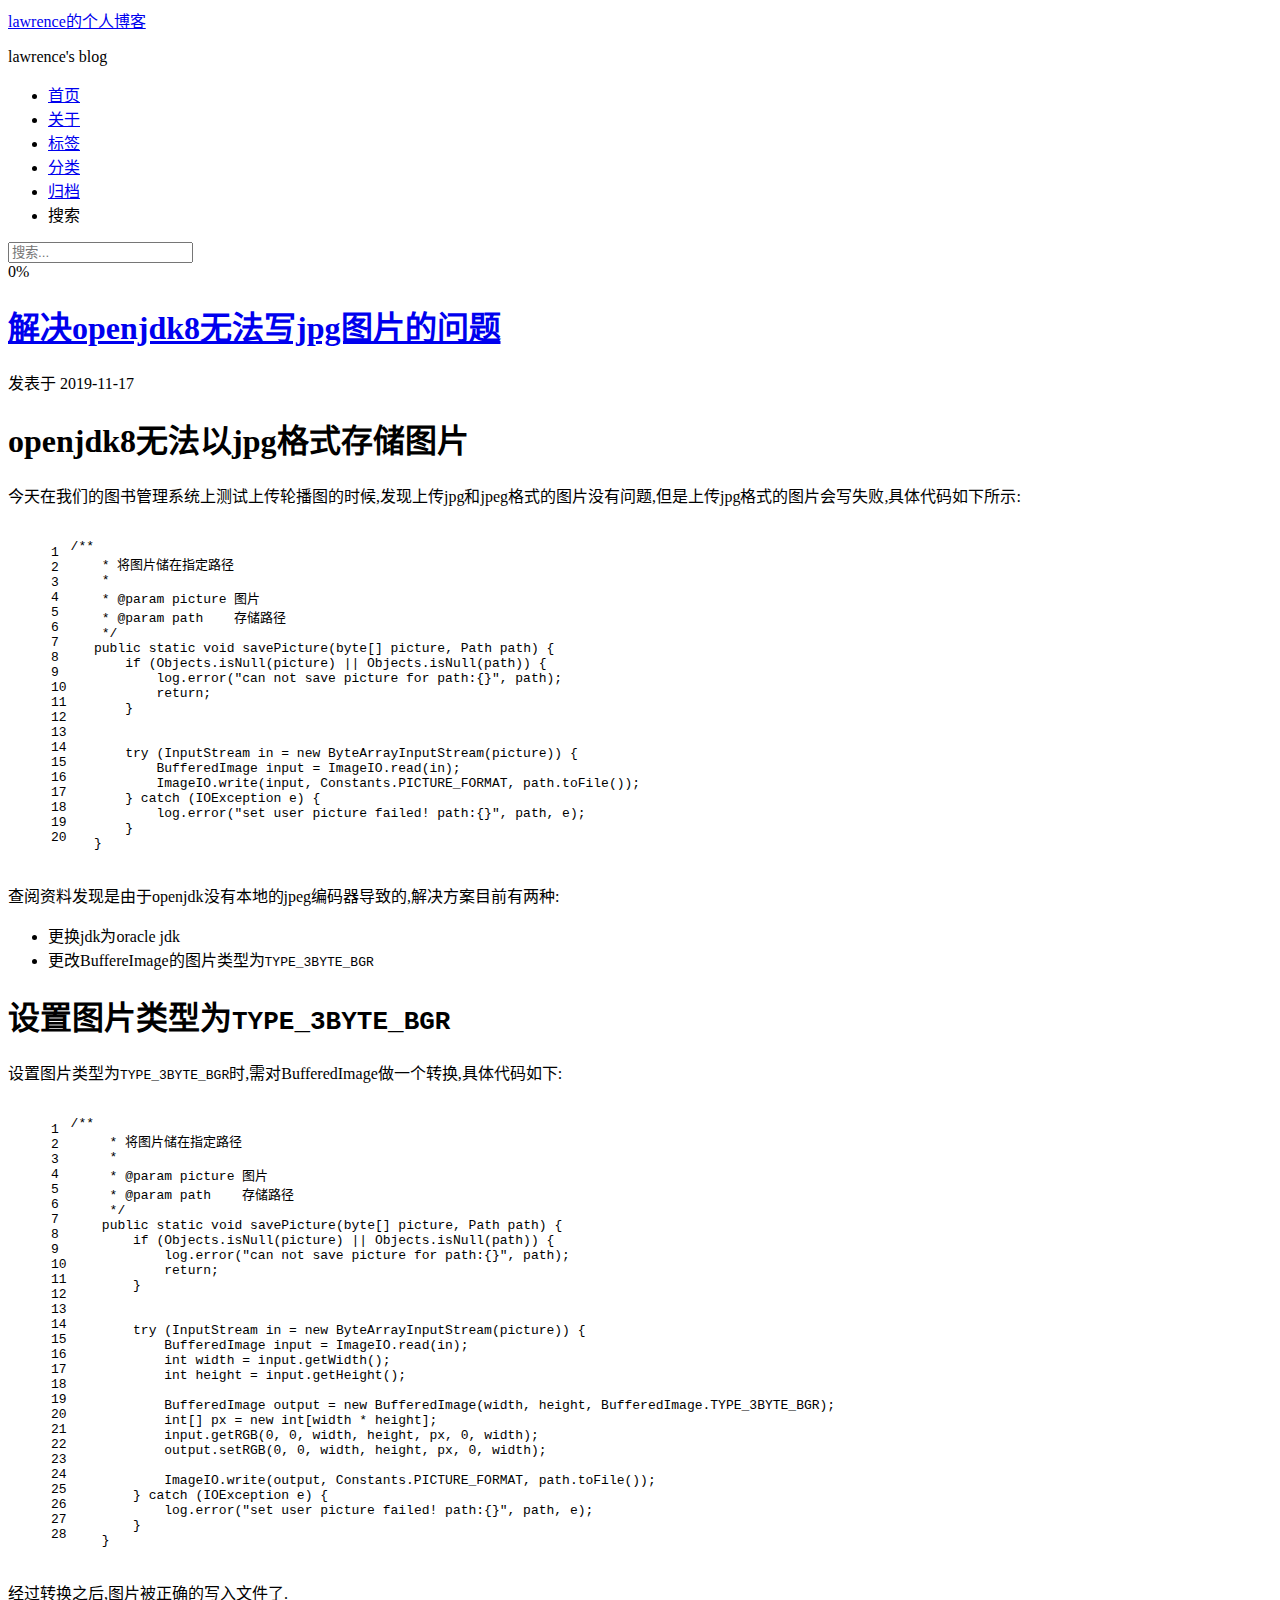
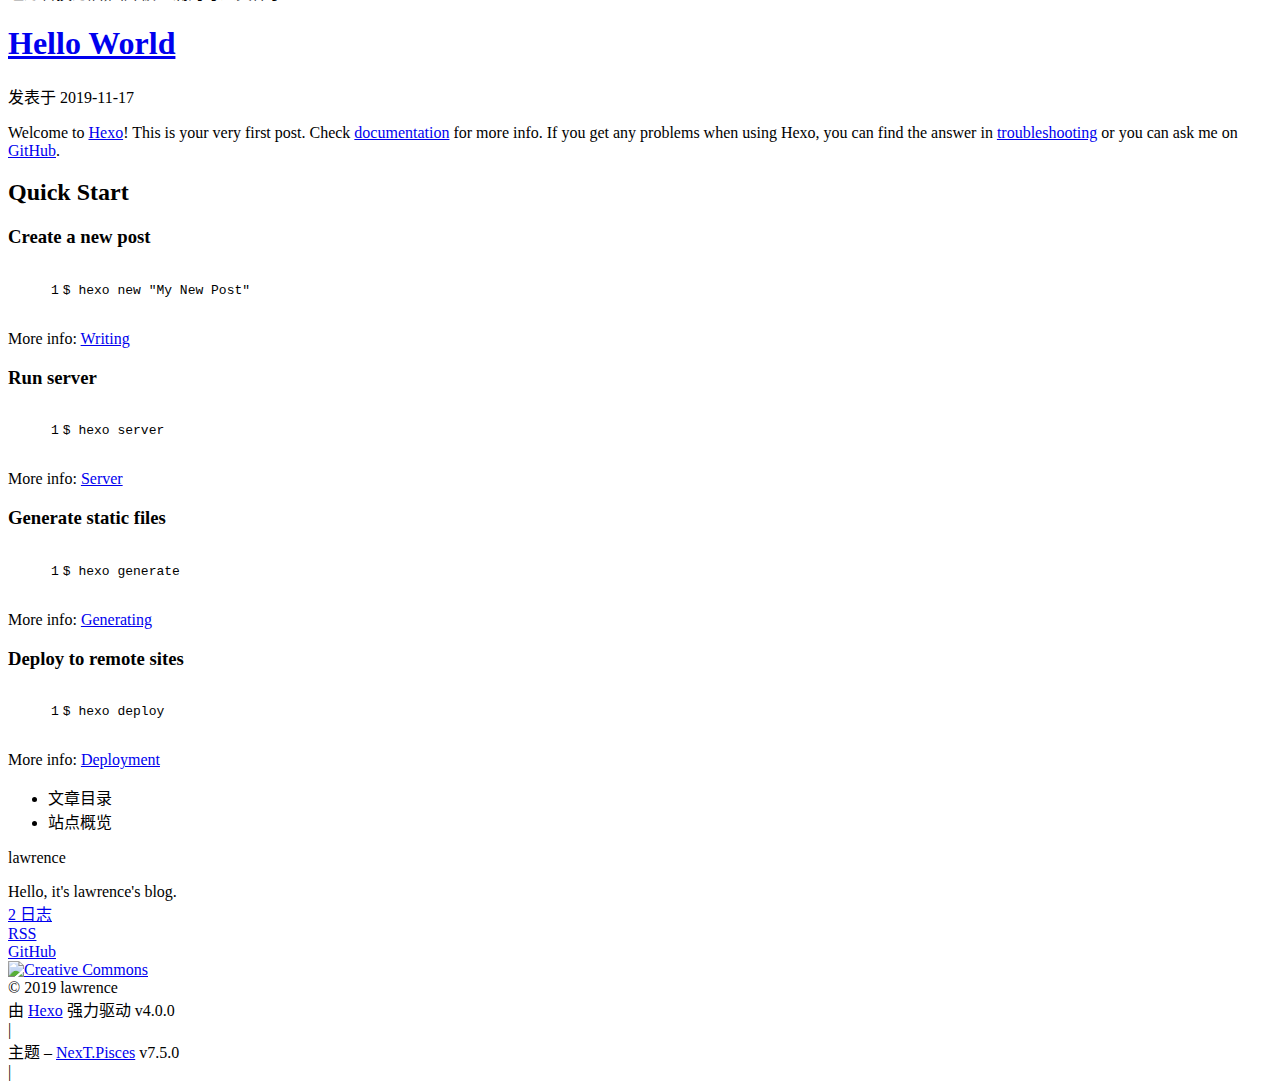
==== index.html @ 9e8fa54a "Site updated: 2019-11-17 22:23:55" ====
<!DOCTYPE html>
<html lang="zh-CN">
<head>
  <meta charset="UTF-8">
<meta name="viewport" content="width=device-width, initial-scale=1, maximum-scale=2">
<meta name="theme-color" content="#222">
<meta name="generator" content="Hexo 4.0.0">
  <link rel="apple-touch-icon" sizes="180x180" href="/blogs/images/apple-touch-icon-next.png">
  <link rel="icon" type="image/png" sizes="32x32" href="/blogs/images/favicon-32x32-next.png">
  <link rel="icon" type="image/png" sizes="16x16" href="/blogs/images/favicon-16x16-next.png">
  <link rel="mask-icon" href="/blogs/images/logo.svg" color="#222">
  <link rel="alternate" href="/blogs/atom.xml" title="lawrence的个人博客" type="application/atom+xml">

<link rel="stylesheet" href="/blogs/css/main.css">


<link rel="stylesheet" href="/blogs/lib/font-awesome/css/font-awesome.min.css">


<script id="hexo-configurations">
  var NexT = window.NexT || {};
  var CONFIG = {
    root: '/blogs/',
    scheme: 'Pisces',
    version: '7.5.0',
    exturl: false,
    sidebar: {"position":"left","display":"post","offset":12,"onmobile":false},
    copycode: {"enable":false,"show_result":false,"style":null},
    back2top: {"enable":true,"sidebar":false,"scrollpercent":false},
    bookmark: {"enable":false,"color":"#222","save":"auto"},
    fancybox: false,
    mediumzoom: false,
    lazyload: false,
    pangu: false,
    algolia: {
      appID: '',
      apiKey: '',
      indexName: '',
      hits: {"per_page":10},
      labels: {"input_placeholder":"Search for Posts","hits_empty":"We didn't find any results for the search: ${query}","hits_stats":"${hits} results found in ${time} ms"}
    },
    localsearch: {"enable":true,"trigger":"auto","top_n_per_article":1,"unescape":false,"preload":false},
    path: '',
    motion: {"enable":true,"async":false,"transition":{"post_block":"fadeIn","post_header":"slideDownIn","post_body":"slideDownIn","coll_header":"slideLeftIn","sidebar":"slideUpIn"}},
    sidebarPadding: 40
  };
</script>

  <meta name="description" content="Hello, it&amp;apos;s lawrence&amp;apos;s blog.">
<meta property="og:type" content="website">
<meta property="og:title" content="lawrence的个人博客">
<meta property="og:url" content="https:&#x2F;&#x2F;lawrencezhu.gitee.io&#x2F;blogs&#x2F;index.html">
<meta property="og:site_name" content="lawrence的个人博客">
<meta property="og:description" content="Hello, it&amp;apos;s lawrence&amp;apos;s blog.">
<meta property="og:locale" content="zh-CN">
<meta name="twitter:card" content="summary">

<link rel="canonical" href="https://lawrencezhu.gitee.io/blogs/">


<script id="page-configurations">
  // https://hexo.io/docs/variables.html
  CONFIG.page = {
    sidebar: "",
    isHome: true,
    isPost: false,
    isPage: false,
    isArchive: false
  };
</script>

  <title>lawrence的个人博客</title>
  






  <noscript>
  <style>
  .use-motion .brand,
  .use-motion .menu-item,
  .sidebar-inner,
  .use-motion .post-block,
  .use-motion .pagination,
  .use-motion .comments,
  .use-motion .post-header,
  .use-motion .post-body,
  .use-motion .collection-header { opacity: initial; }

  .use-motion .site-title,
  .use-motion .site-subtitle {
    opacity: initial;
    top: initial;
  }

  .use-motion .logo-line-before i { left: initial; }
  .use-motion .logo-line-after i { right: initial; }
  </style>
</noscript>

</head>

<body itemscope itemtype="http://schema.org/WebPage">
  <div class="container use-motion">
    <div class="headband"></div>

    <header class="header" itemscope itemtype="http://schema.org/WPHeader">
      <div class="header-inner"><div class="site-brand-container">
  <div class="site-meta">

    <div>
      <a href="/blogs/" class="brand" rel="start">
        <span class="logo-line-before"><i></i></span>
        <span class="site-title">lawrence的个人博客</span>
        <span class="logo-line-after"><i></i></span>
      </a>
    </div>
        <p class="site-subtitle">lawrence's blog</p>
  </div>

  <div class="site-nav-toggle">
    <div class="toggle" aria-label="切换导航栏">
      <span class="toggle-line toggle-line-first"></span>
      <span class="toggle-line toggle-line-middle"></span>
      <span class="toggle-line toggle-line-last"></span>
    </div>
  </div>
</div>


<nav class="site-nav">
  
  <ul id="menu" class="menu">
        <li class="menu-item menu-item-home">

    <a href="/blogs/" rel="section"><i class="fa fa-fw fa-home"></i>首页</a>

  </li>
        <li class="menu-item menu-item-about">

    <a href="/blogs/about/" rel="section"><i class="fa fa-fw fa-user"></i>关于</a>

  </li>
        <li class="menu-item menu-item-tags">

    <a href="/blogs/tags/" rel="section"><i class="fa fa-fw fa-tags"></i>标签</a>

  </li>
        <li class="menu-item menu-item-categories">

    <a href="/blogs/categories/" rel="section"><i class="fa fa-fw fa-th"></i>分类</a>

  </li>
        <li class="menu-item menu-item-archives">

    <a href="/blogs/archives/" rel="section"><i class="fa fa-fw fa-archive"></i>归档</a>

  </li>
      <li class="menu-item menu-item-search">
        <a role="button" class="popup-trigger"><i class="fa fa-search fa-fw"></i>搜索
        </a>
      </li>
  </ul>

</nav>
  <div class="site-search">
    <div class="popup search-popup">
    <div class="search-header">
  <span class="search-icon">
    <i class="fa fa-search"></i>
  </span>
  <div class="search-input-container">
    <input autocomplete="off" autocorrect="off" autocapitalize="none"
           placeholder="搜索..." spellcheck="false"
           type="text" id="search-input">
  </div>
  <span class="popup-btn-close">
    <i class="fa fa-times-circle"></i>
  </span>
</div>
<div id="search-result"></div>

</div>
<div class="search-pop-overlay"></div>

  </div>
</div>
    </header>

    
  <div class="back-to-top">
    <i class="fa fa-arrow-up"></i>
    <span>0%</span>
  </div>


    <main class="main">
      <div class="main-inner">
        <div class="content-wrap">
          

          <div class="content">
            

  <div class="posts-expand">
        
  
  
  <article itemscope itemtype="http://schema.org/Article" class="post-block home" lang="zh-CN">
    <link itemprop="mainEntityOfPage" href="https://lawrencezhu.gitee.io/blogs/blogs/2019/11/17/%E8%A7%A3%E5%86%B3openjdk8%E6%97%A0%E6%B3%95%E5%86%99jpg%E5%9B%BE%E7%89%87%E7%9A%84%E9%97%AE%E9%A2%98/">

    <span hidden itemprop="author" itemscope itemtype="http://schema.org/Person">
      <meta itemprop="image" content="/blogs/images/avatar.gif">
      <meta itemprop="name" content="lawrence">
      <meta itemprop="description" content="Hello, it's lawrence's blog.">
    </span>

    <span hidden itemprop="publisher" itemscope itemtype="http://schema.org/Organization">
      <meta itemprop="name" content="lawrence的个人博客">
    </span>
      <header class="post-header">
        <h1 class="post-title" itemprop="name headline">
          
            <a href="/blogs/2019/11/17/%E8%A7%A3%E5%86%B3openjdk8%E6%97%A0%E6%B3%95%E5%86%99jpg%E5%9B%BE%E7%89%87%E7%9A%84%E9%97%AE%E9%A2%98/" class="post-title-link" itemprop="url">解决openjdk8无法写jpg图片的问题</a>
        </h1>

        <div class="post-meta">
            <span class="post-meta-item">
              <span class="post-meta-item-icon">
                <i class="fa fa-calendar-o"></i>
              </span>
              <span class="post-meta-item-text">发表于</span>
              

              <time title="创建时间：2019-11-17 22:08:25 / 修改时间：22:21:21" itemprop="dateCreated datePublished" datetime="2019-11-17T22:08:25+08:00">2019-11-17</time>
            </span>

          

        </div>
      </header>

    
    
    
    <div class="post-body" itemprop="articleBody">

      
          <h1 id="openjdk8无法以jpg格式存储图片"><a href="#openjdk8无法以jpg格式存储图片" class="headerlink" title="openjdk8无法以jpg格式存储图片"></a>openjdk8无法以jpg格式存储图片</h1><p>今天在我们的图书管理系统上测试上传轮播图的时候,发现上传jpg和jpeg格式的图片没有问题,但是上传jpg格式的图片会写失败,具体代码如下所示:</p>
<figure class="highlight java"><table><tr><td class="gutter"><pre><span class="line">1</span><br><span class="line">2</span><br><span class="line">3</span><br><span class="line">4</span><br><span class="line">5</span><br><span class="line">6</span><br><span class="line">7</span><br><span class="line">8</span><br><span class="line">9</span><br><span class="line">10</span><br><span class="line">11</span><br><span class="line">12</span><br><span class="line">13</span><br><span class="line">14</span><br><span class="line">15</span><br><span class="line">16</span><br><span class="line">17</span><br><span class="line">18</span><br><span class="line">19</span><br><span class="line">20</span><br></pre></td><td class="code"><pre><span class="line"><span class="comment">/**</span></span><br><span class="line"><span class="comment">    * 将图片储在指定路径</span></span><br><span class="line"><span class="comment">    *</span></span><br><span class="line"><span class="comment">    * <span class="doctag">@param</span> picture 图片</span></span><br><span class="line"><span class="comment">    * <span class="doctag">@param</span> path    存储路径</span></span><br><span class="line"><span class="comment">    */</span></span><br><span class="line">   <span class="function"><span class="keyword">public</span> <span class="keyword">static</span> <span class="keyword">void</span> <span class="title">savePicture</span><span class="params">(<span class="keyword">byte</span>[] picture, Path path)</span> </span>&#123;</span><br><span class="line">       <span class="keyword">if</span> (Objects.isNull(picture) || Objects.isNull(path)) &#123;</span><br><span class="line">           log.error(<span class="string">"can not save picture for path:&#123;&#125;"</span>, path);</span><br><span class="line">           <span class="keyword">return</span>;</span><br><span class="line">       &#125;</span><br><span class="line"></span><br><span class="line"></span><br><span class="line">       <span class="keyword">try</span> (InputStream in = <span class="keyword">new</span> ByteArrayInputStream(picture)) &#123;</span><br><span class="line">           BufferedImage input = ImageIO.read(in);</span><br><span class="line">           ImageIO.write(input, Constants.PICTURE_FORMAT, path.toFile());</span><br><span class="line">       &#125; <span class="keyword">catch</span> (IOException e) &#123;</span><br><span class="line">           log.error(<span class="string">"set user picture failed! path:&#123;&#125;"</span>, path, e);</span><br><span class="line">       &#125;</span><br><span class="line">   &#125;</span><br></pre></td></tr></table></figure>
<p>查阅资料发现是由于openjdk没有本地的jpeg编码器导致的,解决方案目前有两种:</p>
<ul>
<li>更换jdk为oracle jdk</li>
<li>更改BuffereImage的图片类型为<code>TYPE_3BYTE_BGR</code></li>
</ul>
<h1 id="设置图片类型为TYPE-3BYTE-BGR"><a href="#设置图片类型为TYPE-3BYTE-BGR" class="headerlink" title="设置图片类型为TYPE_3BYTE_BGR"></a>设置图片类型为<code>TYPE_3BYTE_BGR</code></h1><p>设置图片类型为<code>TYPE_3BYTE_BGR</code>时,需对BufferedImage做一个转换,具体代码如下:</p>
<figure class="highlight java"><table><tr><td class="gutter"><pre><span class="line">1</span><br><span class="line">2</span><br><span class="line">3</span><br><span class="line">4</span><br><span class="line">5</span><br><span class="line">6</span><br><span class="line">7</span><br><span class="line">8</span><br><span class="line">9</span><br><span class="line">10</span><br><span class="line">11</span><br><span class="line">12</span><br><span class="line">13</span><br><span class="line">14</span><br><span class="line">15</span><br><span class="line">16</span><br><span class="line">17</span><br><span class="line">18</span><br><span class="line">19</span><br><span class="line">20</span><br><span class="line">21</span><br><span class="line">22</span><br><span class="line">23</span><br><span class="line">24</span><br><span class="line">25</span><br><span class="line">26</span><br><span class="line">27</span><br><span class="line">28</span><br></pre></td><td class="code"><pre><span class="line"><span class="comment">/**</span></span><br><span class="line"><span class="comment">     * 将图片储在指定路径</span></span><br><span class="line"><span class="comment">     *</span></span><br><span class="line"><span class="comment">     * <span class="doctag">@param</span> picture 图片</span></span><br><span class="line"><span class="comment">     * <span class="doctag">@param</span> path    存储路径</span></span><br><span class="line"><span class="comment">     */</span></span><br><span class="line">    <span class="function"><span class="keyword">public</span> <span class="keyword">static</span> <span class="keyword">void</span> <span class="title">savePicture</span><span class="params">(<span class="keyword">byte</span>[] picture, Path path)</span> </span>&#123;</span><br><span class="line">        <span class="keyword">if</span> (Objects.isNull(picture) || Objects.isNull(path)) &#123;</span><br><span class="line">            log.error(<span class="string">"can not save picture for path:&#123;&#125;"</span>, path);</span><br><span class="line">            <span class="keyword">return</span>;</span><br><span class="line">        &#125;</span><br><span class="line"></span><br><span class="line"></span><br><span class="line">        <span class="keyword">try</span> (InputStream in = <span class="keyword">new</span> ByteArrayInputStream(picture)) &#123;</span><br><span class="line">            BufferedImage input = ImageIO.read(in);</span><br><span class="line">            <span class="keyword">int</span> width = input.getWidth();</span><br><span class="line">            <span class="keyword">int</span> height = input.getHeight();</span><br><span class="line"></span><br><span class="line">            BufferedImage output = <span class="keyword">new</span> BufferedImage(width, height, BufferedImage.TYPE_3BYTE_BGR);</span><br><span class="line">            <span class="keyword">int</span>[] px = <span class="keyword">new</span> <span class="keyword">int</span>[width * height];</span><br><span class="line">            input.getRGB(<span class="number">0</span>, <span class="number">0</span>, width, height, px, <span class="number">0</span>, width);</span><br><span class="line">            output.setRGB(<span class="number">0</span>, <span class="number">0</span>, width, height, px, <span class="number">0</span>, width);</span><br><span class="line"></span><br><span class="line">            ImageIO.write(output, Constants.PICTURE_FORMAT, path.toFile());</span><br><span class="line">        &#125; <span class="keyword">catch</span> (IOException e) &#123;</span><br><span class="line">            log.error(<span class="string">"set user picture failed! path:&#123;&#125;"</span>, path, e);</span><br><span class="line">        &#125;</span><br><span class="line">    &#125;</span><br></pre></td></tr></table></figure>

<p>经过转换之后,图片被正确的写入文件了.</p>

      
    </div>

    
    
    
      <footer class="post-footer">
        <div class="post-eof"></div>
      </footer>
  </article>
  
  
  

        
  
  
  <article itemscope itemtype="http://schema.org/Article" class="post-block home" lang="zh-CN">
    <link itemprop="mainEntityOfPage" href="https://lawrencezhu.gitee.io/blogs/blogs/2019/11/17/hello-world/">

    <span hidden itemprop="author" itemscope itemtype="http://schema.org/Person">
      <meta itemprop="image" content="/blogs/images/avatar.gif">
      <meta itemprop="name" content="lawrence">
      <meta itemprop="description" content="Hello, it's lawrence's blog.">
    </span>

    <span hidden itemprop="publisher" itemscope itemtype="http://schema.org/Organization">
      <meta itemprop="name" content="lawrence的个人博客">
    </span>
      <header class="post-header">
        <h1 class="post-title" itemprop="name headline">
          
            <a href="/blogs/2019/11/17/hello-world/" class="post-title-link" itemprop="url">Hello World</a>
        </h1>

        <div class="post-meta">
            <span class="post-meta-item">
              <span class="post-meta-item-icon">
                <i class="fa fa-calendar-o"></i>
              </span>
              <span class="post-meta-item-text">发表于</span>

              <time title="创建时间：2019-11-17 22:03:40" itemprop="dateCreated datePublished" datetime="2019-11-17T22:03:40+08:00">2019-11-17</time>
            </span>

          

        </div>
      </header>

    
    
    
    <div class="post-body" itemprop="articleBody">

      
          <p>Welcome to <a href="https://hexo.io/" target="_blank" rel="noopener">Hexo</a>! This is your very first post. Check <a href="https://hexo.io/docs/" target="_blank" rel="noopener">documentation</a> for more info. If you get any problems when using Hexo, you can find the answer in <a href="https://hexo.io/docs/troubleshooting.html" target="_blank" rel="noopener">troubleshooting</a> or you can ask me on <a href="https://github.com/hexojs/hexo/issues" target="_blank" rel="noopener">GitHub</a>.</p>
<h2 id="Quick-Start"><a href="#Quick-Start" class="headerlink" title="Quick Start"></a>Quick Start</h2><h3 id="Create-a-new-post"><a href="#Create-a-new-post" class="headerlink" title="Create a new post"></a>Create a new post</h3><figure class="highlight bash"><table><tr><td class="gutter"><pre><span class="line">1</span><br></pre></td><td class="code"><pre><span class="line">$ hexo new <span class="string">"My New Post"</span></span><br></pre></td></tr></table></figure>

<p>More info: <a href="https://hexo.io/docs/writing.html" target="_blank" rel="noopener">Writing</a></p>
<h3 id="Run-server"><a href="#Run-server" class="headerlink" title="Run server"></a>Run server</h3><figure class="highlight bash"><table><tr><td class="gutter"><pre><span class="line">1</span><br></pre></td><td class="code"><pre><span class="line">$ hexo server</span><br></pre></td></tr></table></figure>

<p>More info: <a href="https://hexo.io/docs/server.html" target="_blank" rel="noopener">Server</a></p>
<h3 id="Generate-static-files"><a href="#Generate-static-files" class="headerlink" title="Generate static files"></a>Generate static files</h3><figure class="highlight bash"><table><tr><td class="gutter"><pre><span class="line">1</span><br></pre></td><td class="code"><pre><span class="line">$ hexo generate</span><br></pre></td></tr></table></figure>

<p>More info: <a href="https://hexo.io/docs/generating.html" target="_blank" rel="noopener">Generating</a></p>
<h3 id="Deploy-to-remote-sites"><a href="#Deploy-to-remote-sites" class="headerlink" title="Deploy to remote sites"></a>Deploy to remote sites</h3><figure class="highlight bash"><table><tr><td class="gutter"><pre><span class="line">1</span><br></pre></td><td class="code"><pre><span class="line">$ hexo deploy</span><br></pre></td></tr></table></figure>

<p>More info: <a href="https://hexo.io/docs/one-command-deployment.html" target="_blank" rel="noopener">Deployment</a></p>

      
    </div>

    
    
    
      <footer class="post-footer">
        <div class="post-eof"></div>
      </footer>
  </article>
  
  
  

  </div>

  



          </div>
          

        </div>
          
  
  <div class="toggle sidebar-toggle">
    <span class="toggle-line toggle-line-first"></span>
    <span class="toggle-line toggle-line-middle"></span>
    <span class="toggle-line toggle-line-last"></span>
  </div>

  <aside class="sidebar">
    <div class="sidebar-inner">

      <ul class="sidebar-nav motion-element">
        <li class="sidebar-nav-toc">
          文章目录
        </li>
        <li class="sidebar-nav-overview">
          站点概览
        </li>
      </ul>

      <!--noindex-->
      <div class="post-toc-wrap sidebar-panel">
      </div>
      <!--/noindex-->

      <div class="site-overview-wrap sidebar-panel">
        <div class="site-author motion-element" itemprop="author" itemscope itemtype="http://schema.org/Person">
  <p class="site-author-name" itemprop="name">lawrence</p>
  <div class="site-description" itemprop="description">Hello, it's lawrence's blog.</div>
</div>
<div class="site-state-wrap motion-element">
  <nav class="site-state">
      <div class="site-state-item site-state-posts">
          <a href="/blogs/archives/">
        
          <span class="site-state-item-count">2</span>
          <span class="site-state-item-name">日志</span>
        </a>
      </div>
  </nav>
</div>
  <div class="feed-link motion-element">
    <a href="/blogs/atom.xml" rel="alternate">
      <i class="fa fa-rss"></i>RSS
    </a>
  </div>
  <div class="links-of-author motion-element">
      <span class="links-of-author-item">
        <a href="https://github.com/lawrencezhu2018" title="GitHub → https:&#x2F;&#x2F;github.com&#x2F;lawrencezhu2018" rel="noopener" target="_blank"><i class="fa fa-fw fa-github"></i>GitHub</a>
      </span>
  </div>
  <div class="cc-license motion-element" itemprop="license">
    <a href="https://creativecommons.org/licenses/by-nc-sa/4.0/deed.zh" class="cc-opacity" rel="noopener" target="_blank"><img src="/blogs/images/cc-by-nc-sa.svg" alt="Creative Commons"></a>
  </div>



      </div>

    </div>
  </aside>
  <div id="sidebar-dimmer"></div>


      </div>
    </main>

    <footer class="footer">
      <div class="footer-inner">
        

<div class="copyright">
  
  &copy; 
  <span itemprop="copyrightYear">2019</span>
  <span class="with-love">
    <i class="fa fa-user"></i>
  </span>
  <span class="author" itemprop="copyrightHolder">lawrence</span>
</div>
  <div class="powered-by">由 <a href="https://hexo.io/" class="theme-link" rel="noopener" target="_blank">Hexo</a> 强力驱动 v4.0.0
  </div>
  <span class="post-meta-divider">|</span>
  <div class="theme-info">主题 – <a href="https://pisces.theme-next.org/" class="theme-link" rel="noopener" target="_blank">NexT.Pisces</a> v7.5.0
  </div>

        
<div class="busuanzi-count">
  <script async src="https://busuanzi.ibruce.info/busuanzi/2.3/busuanzi.pure.mini.js"></script>
    <span class="post-meta-item" id="busuanzi_container_site_uv" style="display: none;">
      <span class="post-meta-item-icon">
        <i class="fa fa-user"></i>
      </span>
      <span class="site-uv" title="总访客量">
        <span id="busuanzi_value_site_uv"></span>
      </span>
    </span>
    <span class="post-meta-divider">|</span>
    <span class="post-meta-item" id="busuanzi_container_site_pv" style="display: none;">
      <span class="post-meta-item-icon">
        <i class="fa fa-eye"></i>
      </span>
      <span class="site-pv" title="总访问量">
        <span id="busuanzi_value_site_pv"></span>
      </span>
    </span>
</div>












        
      </div>
    </footer>
  </div>

  
  <script src="/blogs/lib/anime.min.js"></script>
  <script src="/blogs/lib/velocity/velocity.min.js"></script>
  <script src="/blogs/lib/velocity/velocity.ui.min.js"></script>
<script src="/blogs/js/utils.js"></script><script src="/blogs/js/motion.js"></script>
<script src="/blogs/js/schemes/pisces.js"></script>
<script src="/blogs/js/next-boot.js"></script>



  




  <script src="/blogs/js/local-search.js"></script>













  

  

  


</body>
</html>
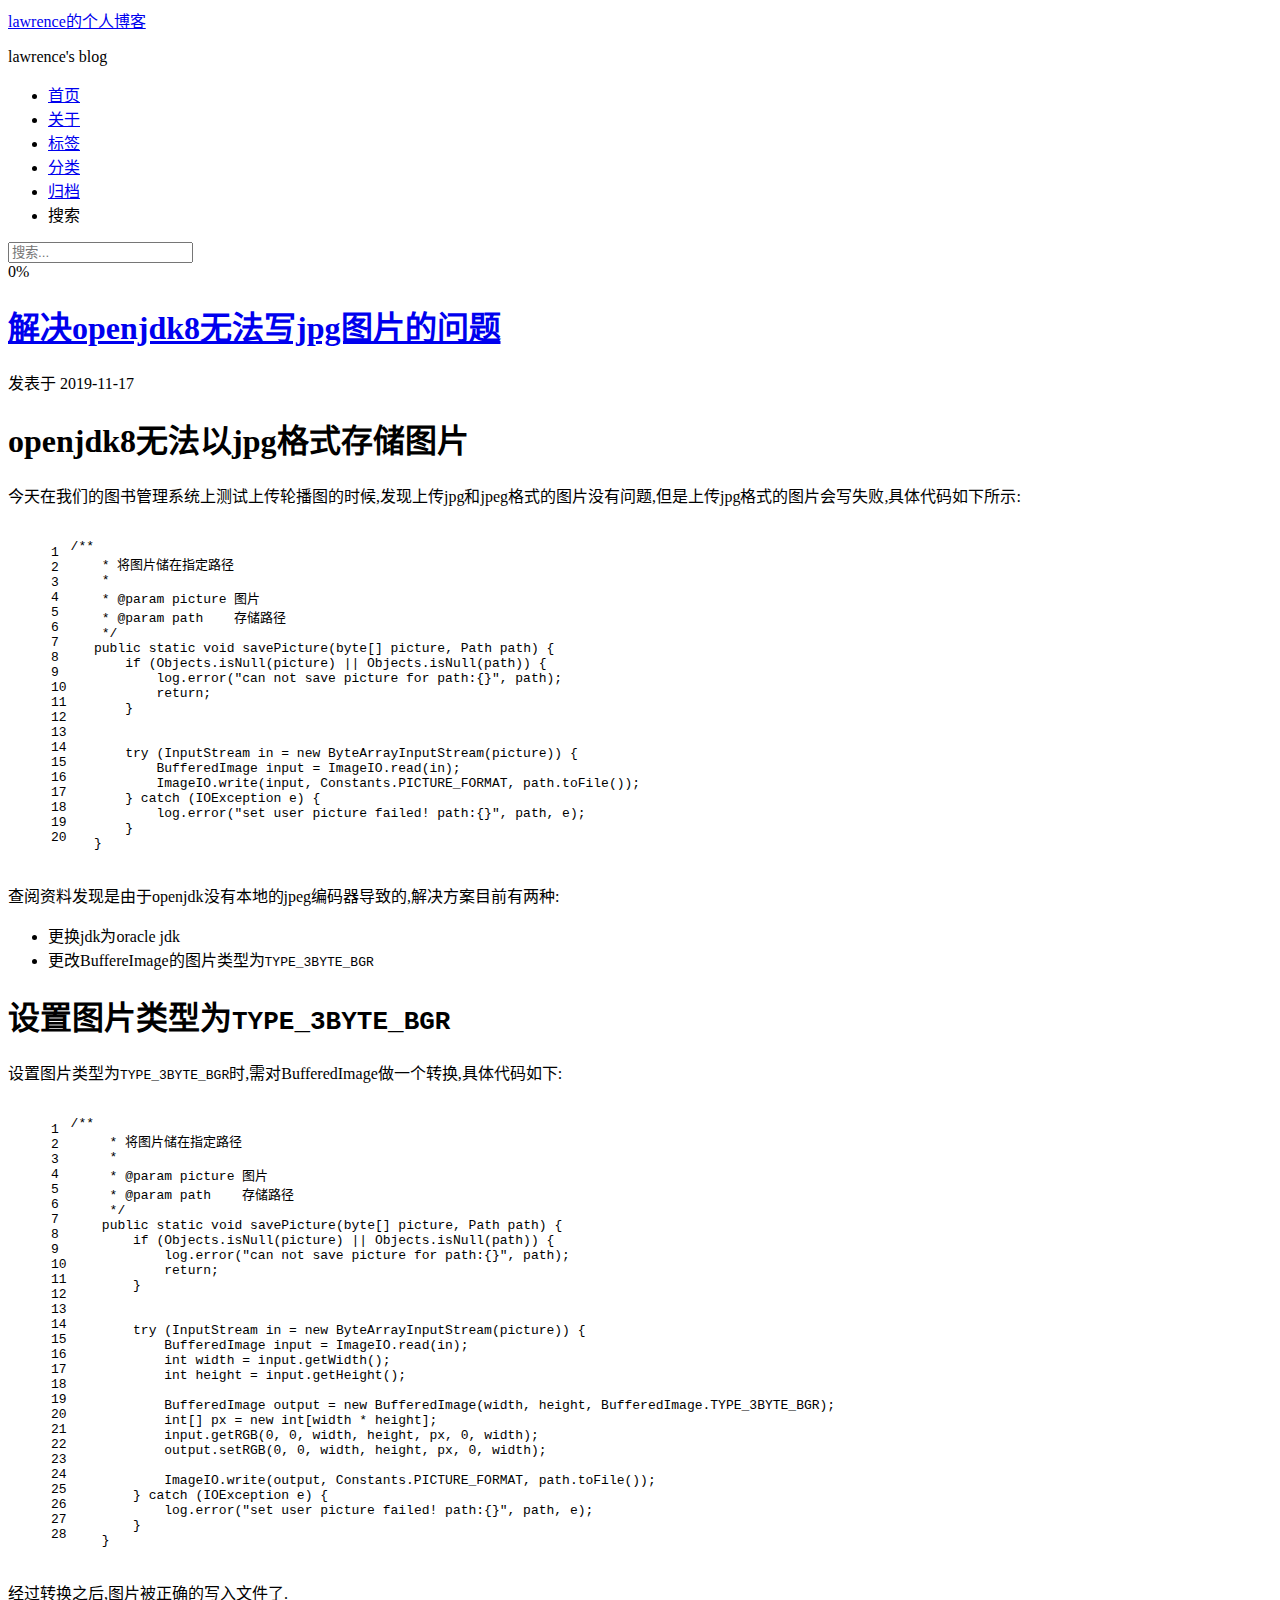
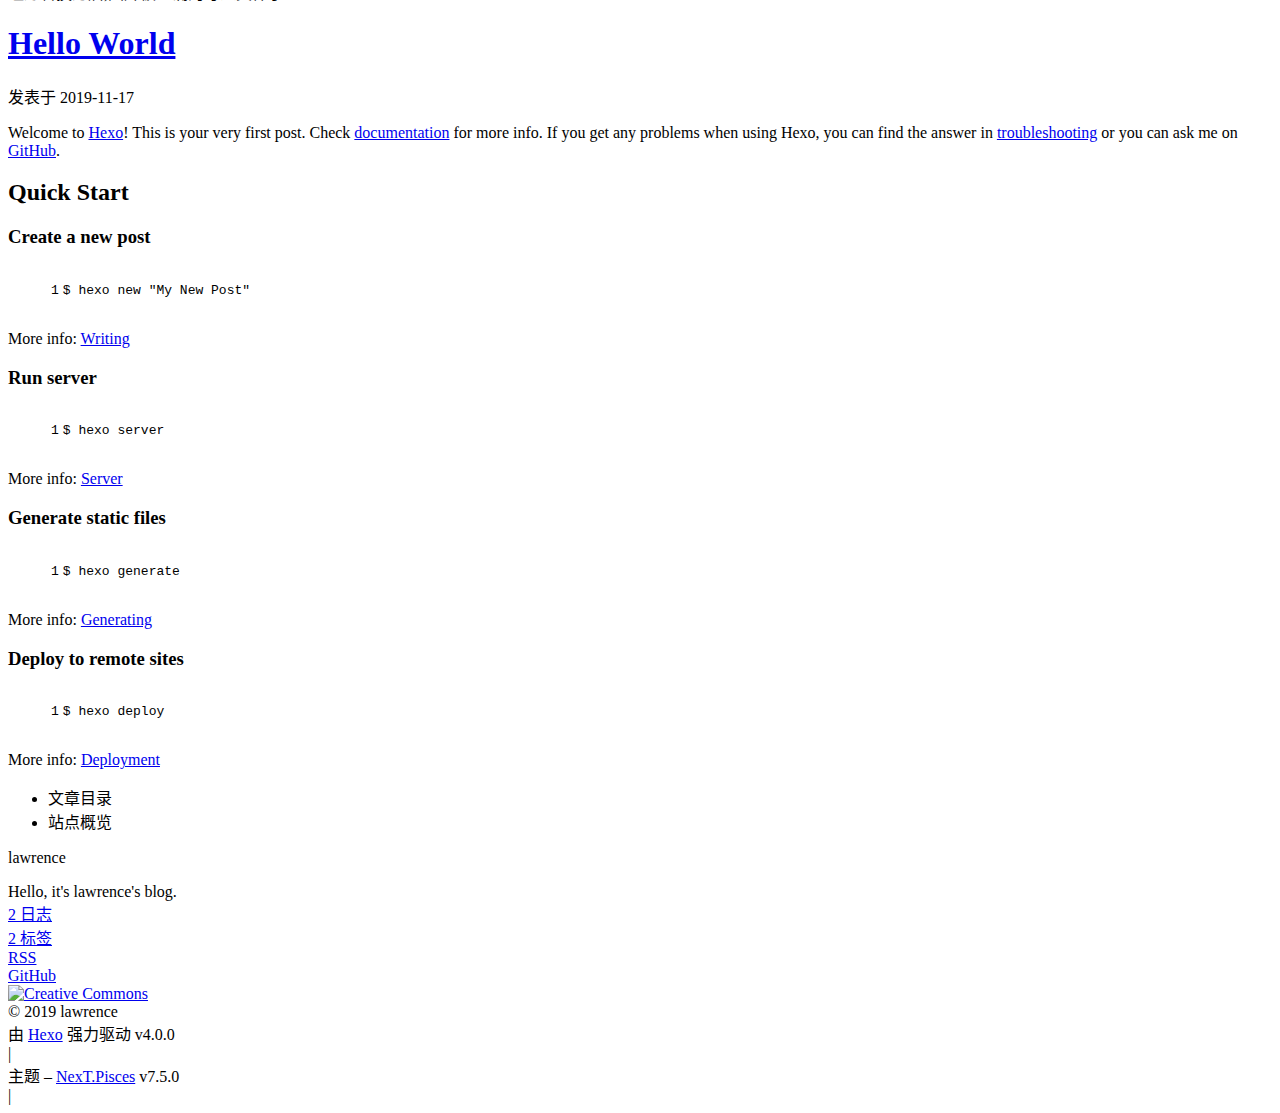
==== commit 3fa5818d: "Site updated: 2019-11-17 22:35:47" ====
--- a/index.html
+++ b/index.html
@@ -234,7 +234,7 @@
               <span class="post-meta-item-text">发表于</span>
               
 
-              <time title="创建时间：2019-11-17 22:08:25 / 修改时间：22:21:21" itemprop="dateCreated datePublished" datetime="2019-11-17T22:08:25+08:00">2019-11-17</time>
+              <time title="创建时间：2019-11-17 22:08:25 / 修改时间：22:28:51" itemprop="dateCreated datePublished" datetime="2019-11-17T22:08:25+08:00">2019-11-17</time>
             </span>
 
           
@@ -392,6 +392,12 @@
           <span class="site-state-item-count">2</span>
           <span class="site-state-item-name">日志</span>
         </a>
+      </div>
+      <div class="site-state-item site-state-tags">
+            <a href="/blogs/tags/">
+          
+        <span class="site-state-item-count">2</span>
+        <span class="site-state-item-name">标签</span></a>
       </div>
   </nav>
 </div>
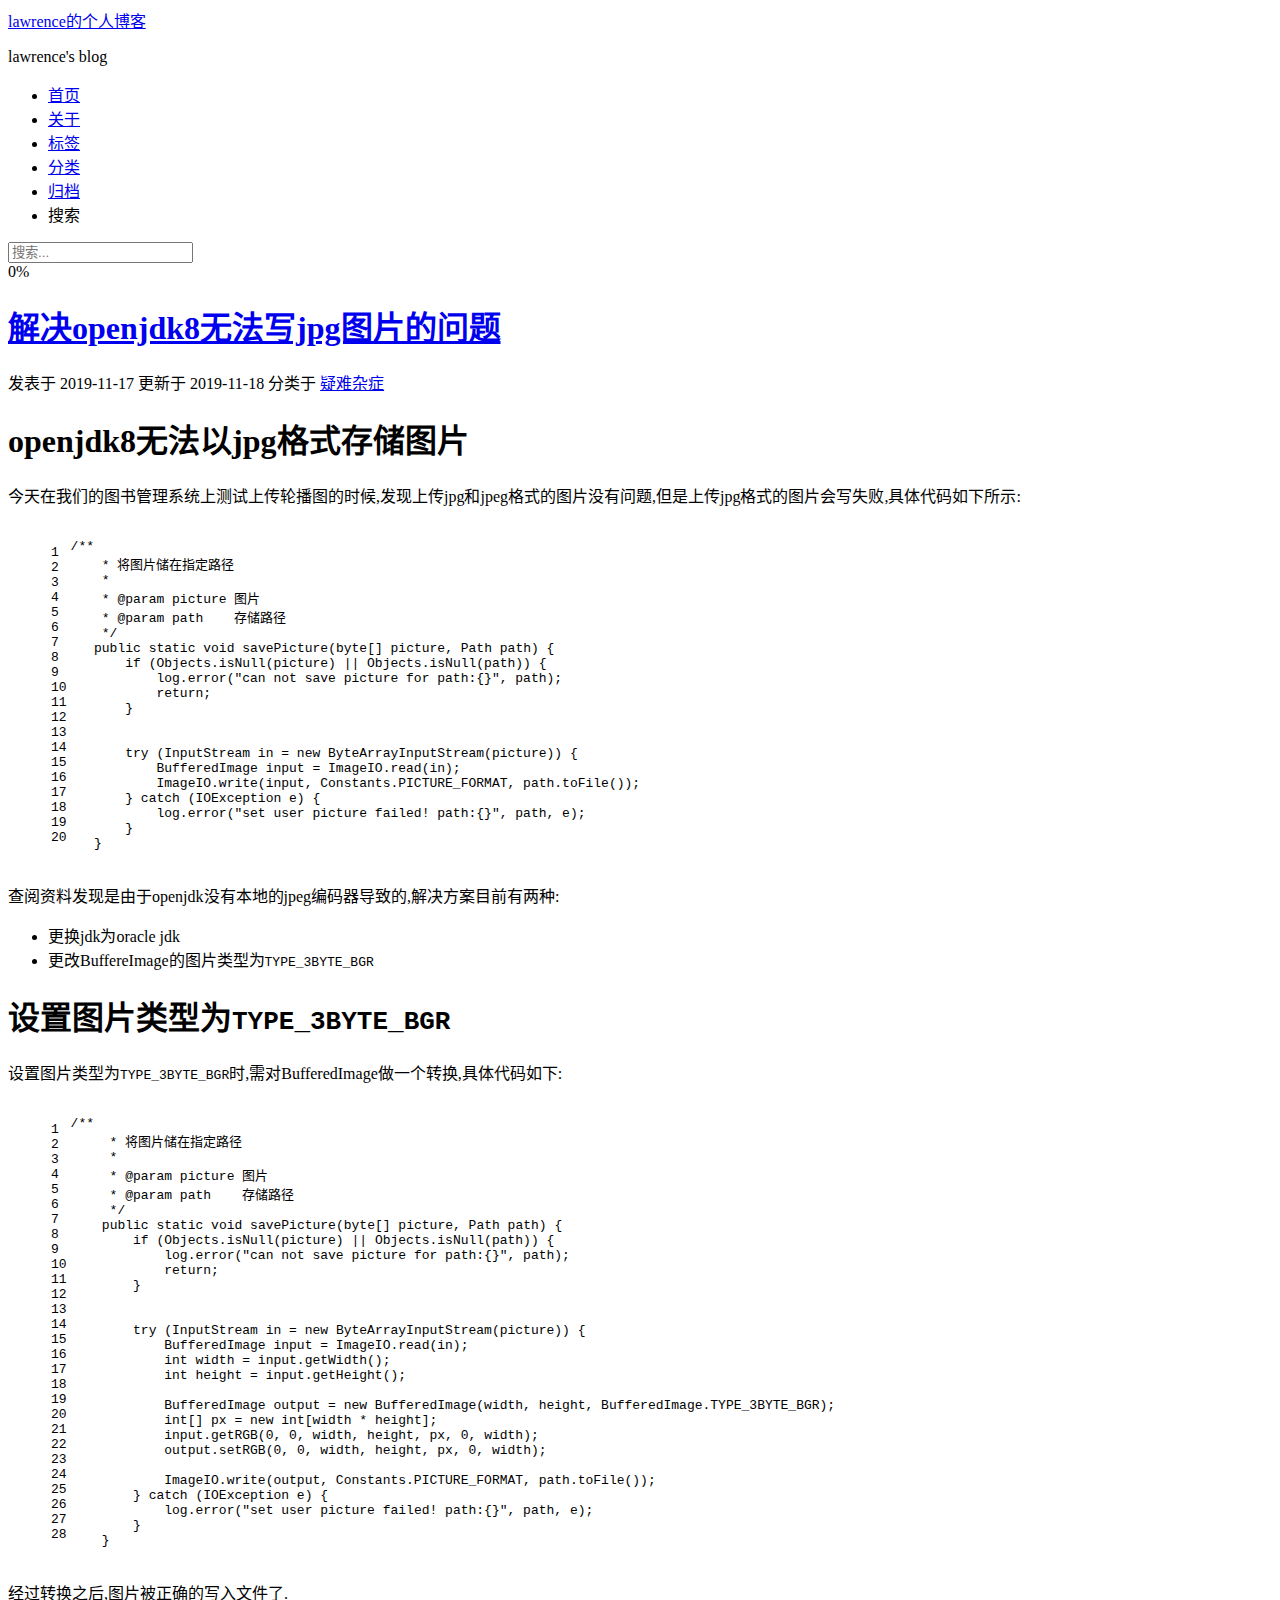
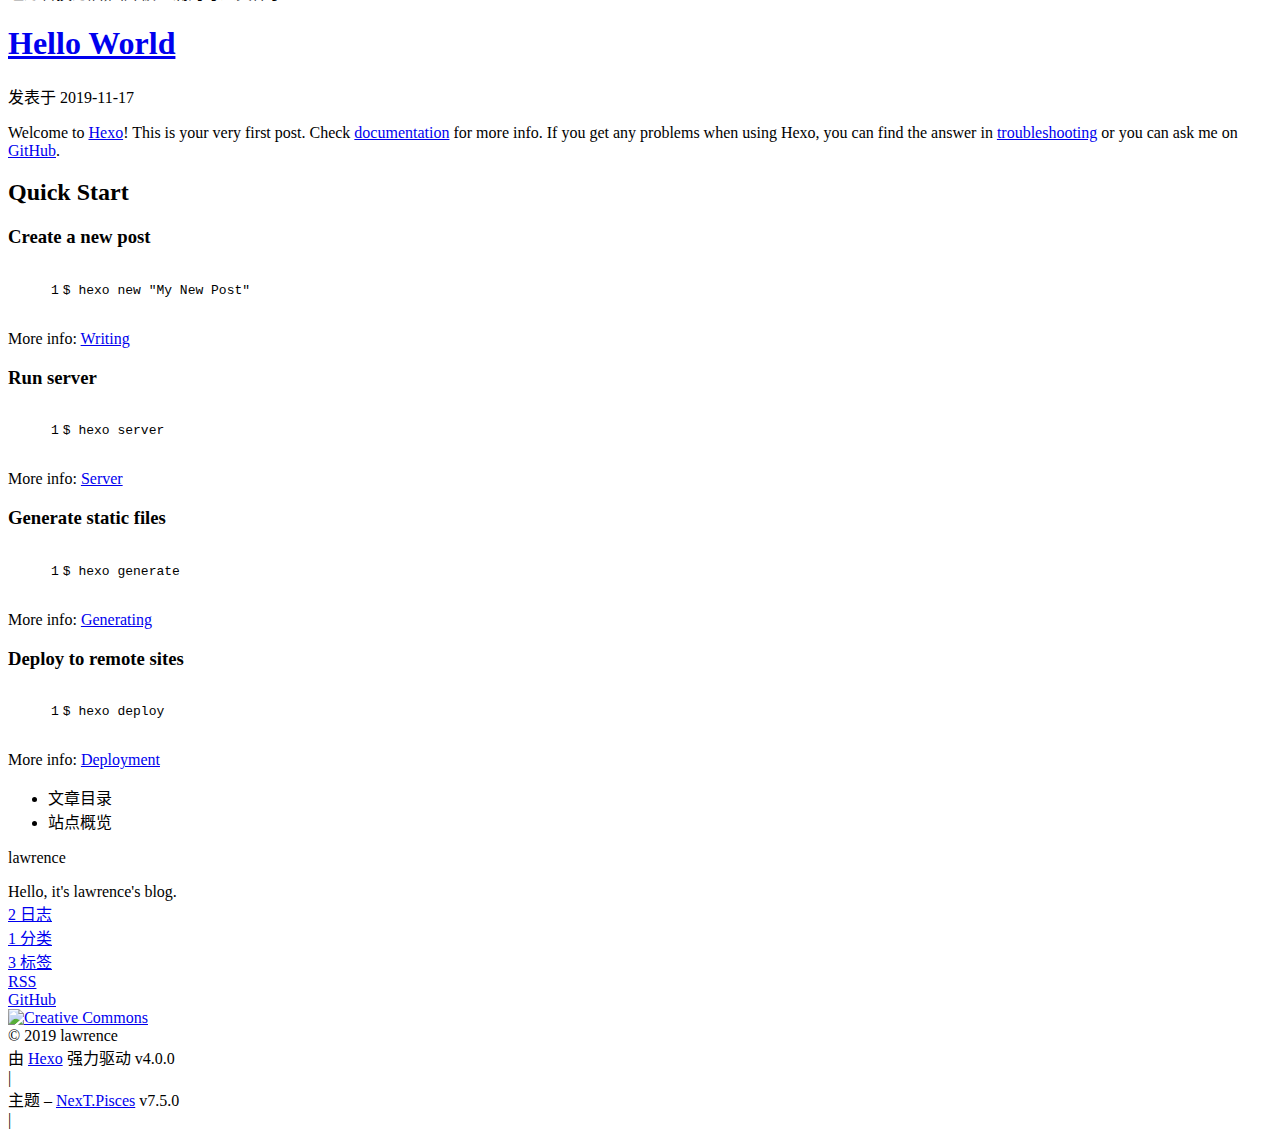
==== commit 03962bb2: "Site updated: 2019-11-18 08:10:15" ====
--- a/index.html
+++ b/index.html
@@ -232,9 +232,26 @@
                 <i class="fa fa-calendar-o"></i>
               </span>
               <span class="post-meta-item-text">发表于</span>
-              
-
-              <time title="创建时间：2019-11-17 22:08:25 / 修改时间：22:28:51" itemprop="dateCreated datePublished" datetime="2019-11-17T22:08:25+08:00">2019-11-17</time>
+
+              <time title="创建时间：2019-11-17 22:08:25" itemprop="dateCreated datePublished" datetime="2019-11-17T22:08:25+08:00">2019-11-17</time>
+            </span>
+              <span class="post-meta-item">
+                <span class="post-meta-item-icon">
+                  <i class="fa fa-calendar-check-o"></i>
+                </span>
+                <span class="post-meta-item-text">更新于</span>
+                <time title="修改时间：2019-11-18 08:09:02" itemprop="dateModified" datetime="2019-11-18T08:09:02+08:00">2019-11-18</time>
+              </span>
+            <span class="post-meta-item">
+              <span class="post-meta-item-icon">
+                <i class="fa fa-folder-o"></i>
+              </span>
+              <span class="post-meta-item-text">分类于</span>
+                <span itemprop="about" itemscope itemtype="http://schema.org/Thing">
+                  <a href="/blogs/categories/%E7%96%91%E9%9A%BE%E6%9D%82%E7%97%87/" itemprop="url" rel="index">
+                    <span itemprop="name">疑难杂症</span>
+                  </a>
+                </span>
             </span>
 
           
@@ -393,10 +410,16 @@
           <span class="site-state-item-name">日志</span>
         </a>
       </div>
+      <div class="site-state-item site-state-categories">
+            <a href="/blogs/categories/">
+          
+        <span class="site-state-item-count">1</span>
+        <span class="site-state-item-name">分类</span></a>
+      </div>
       <div class="site-state-item site-state-tags">
             <a href="/blogs/tags/">
           
-        <span class="site-state-item-count">2</span>
+        <span class="site-state-item-count">3</span>
         <span class="site-state-item-name">标签</span></a>
       </div>
   </nav>
